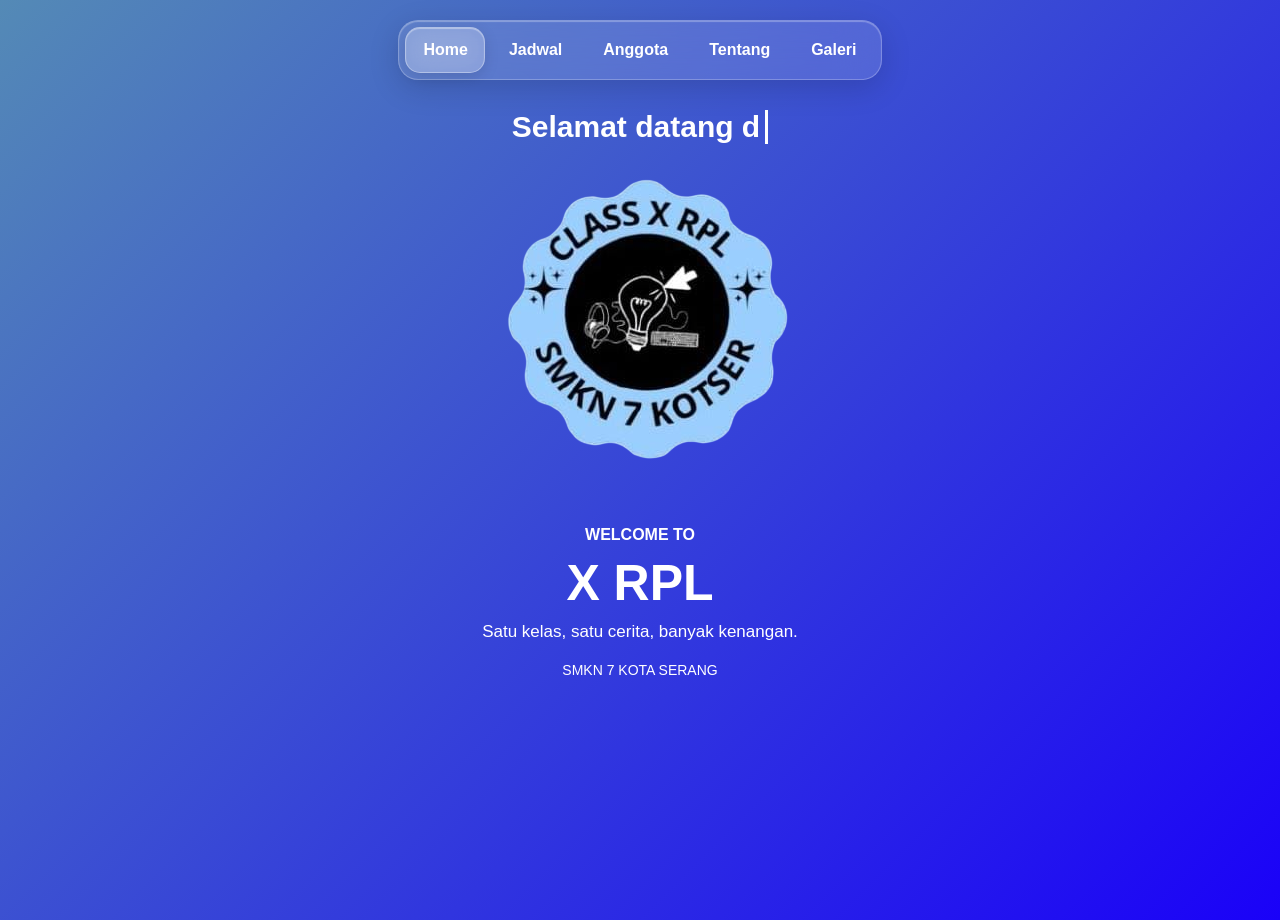
==== index.html @ 3035cce5 "Add files via upload" ====
<!DOCTYPE html>
<html lang="id">
<head>
    <meta charset="UTF-8">
    <meta name="viewport" content="width=device-width, initial-scale=1.0">

    <title>X RPL</title>

    <link rel="stylesheet" href="style.css">
</head>

<body>
  
  <nav class="navbar">

    <!-- LIQUID GLASS -->
    <div class="nav-indicator"></div>

    <!-- MENU -->
    <a href="index.html" class="nav-item active">Home</a>

    <a href="jadwal.html" class="nav-item">Jadwal</a>

    <a href="anggota.html" class="nav-item">Anggota</a>
   
    <a href="tentang.html" class ="nav-item">Tentang</a>

    <a href="galeri.html" class="nav-item">Galeri</a>

</nav>

</nav>
        <div class="typing-container">
    <h1 id="typing-text"></h1>
          </div>
     
     <img src="logo.png">

    <main class="welcome">

        <p class="small-text">WELCOME TO</p>

        <h1>X RPL</h1>

        <p class="description">
            Satu kelas, satu cerita, banyak kenangan.
        </p>

        <p class="school">
         SMKN 7 KOTA SERANG
        </p>

    </main>
        <script src="script.js"></script>
        
 <script>

const nav=document.querySelector(".navbar");
const glass=document.querySelector(".nav-indicator");
const items=document.querySelectorAll(".nav-item");

function move(item){
    glass.style.left=item.offsetLeft+"px";
    glass.style.width=item.offsetWidth+"px";
}

items.forEach(item=>{
    item.addEventListener("click",e=>{

        items.forEach(i=>i.classList.remove("active"));
        item.classList.add("active");

        move(item);
    });
});

window.onload=()=>{
    move(document.querySelector(".active"));
};

</script>
</body>

</body>
</html>
---- style.css ----
* {
    margin: 0;
    padding: 0;
    box-sizing: border-box;
}

body {
    min-height: 100vh;
    text-align: center;
    background: linear-gradient(135deg, #548ab6, #1a01f8);
    font-family: Arial, sans-serif;
}

/* NAVBAR */

.navbar {
    width: 100%;
    min-height: 60px;
    display: flex;
    align-items: center;
    justify-content: space-between;
    padding: 10px 25px;
    background: rgba(0, 0, 0, 0.25);
}

.logo {
    color: rgb(255, 255, 255);
    font-size: 20px;
    font-weight: 900;
    white-space: nowrap;
}

.nav-menu {
    display: flex;
    gap: 20px;
    align-items: center;
}

.nav-menu a {
    color: white;
    text-decoration: none;
    font-size: 14px;
    font-weight: 800;
}

.nav-menu a:hover {
    text-decoration: underline;
}.logo {
    color: white;
    font-size: 20px;
    font-weight: 800;
}

.nav-menu a {
    color: white;
    text-decoration: none;
    font-weight: 800;
}

/* ISI */

.welcome {
    padding-top: 50px;
    color: white;
}

.small-text {
    font-size: 16px;
    font-weight: bold;
}

h1 {
    font-size: 50px;
    font-weight: 900;
    margin: 10px 0;
}

.description {
    font-size: 17px;
}

.school {
    margin-top: 20px;
    font-size: 14px;
}




.wali {
    border: 2px solid white;
    background: rgba(255, 255, 255, 0.25);
    margin-bottom: 20px;
}

.wali h2 {
    font-size: 20px;
    margin-bottom: 8px;
}


.anggota {
    color: white;
}

.anggota h1,
.anggota h2,
.anggota p {
    color: white;
}






/* TENTANG KELAS */

.tentang {
    padding: 50px 20px;
    color: white;
}

.tentang h1 {
    margin-bottom: 10px;
}

.subjudul {
    font-size: 16px;
    margin-bottom: 35px;
}

.info-kelas {
    display: flex;
    flex-direction: column;
    gap: 15px;
    max-width: 500px;
    margin: auto;
}

.info-card {
    padding: 20px;
    border-radius: 15px;
    background: rgba(255, 255, 255, 0.15);
}

.info-card h2 {
    font-size: 18px;
    margin-bottom: 8px;
}

.info-card p {
    font-size: 15px;
}

.deskripsi-kelas {
    max-width: 600px;
    margin: 40px auto 0;
    padding: 25px;
    border-radius: 15px;
    background: rgba(0, 0, 0, 0.15);
}

.deskripsi-kelas h2 {
    margin-bottom: 15px;
}

.deskripsi-kelas p {
    line-height: 1.7;
}

.quote-kelas {
    margin-top: 40px;
    padding: 20px;
    font-size: 18px;
    font-weight: bold;
    font-style: italic;
}
.typing-container h1 {
    color: white;
    font-size: 30px;
    font-weight: 800;
    display: inline-block;
    border-right: 3px solid white;
    padding-right: 5px;

    animation: cursorBlink 0.7s infinite;
}

@keyframes cursorBlink {
    50% {
        border-color: transparent;
    }
}



/* =========================
   JADWAL PELAJARAN
   ========================= */

.jadwal {
    padding: 50px 20px;
    color: white;
}

.jadwal h1 {
    margin-bottom: 10px;
}

.subjudul {
    margin-bottom: 35px;
}

.hari {
    max-width: 600px;
    margin: 0 auto 35px;
}

.hari h2 {
    margin-bottom: 15px;
    font-size: 24px;
}

.jadwal-card {
    display: flex;
    justify-content: space-between;
    align-items: center;
    gap: 15px;

    padding: 18px;
    margin-bottom: 10px;

    border-radius: 15px;
    background: rgba(255, 255, 255, 0.15);
}

.jadwal-card span {
    font-size: 13px;
    opacity: 0.85;
}

.jadwal-card strong {
    font-size: 16px;
    color: white;
}



/* =========================
   LIQUID GLASS NAVBAR
   ========================= */

.navbar {
    position: relative;

    display: flex;
    align-items: center;
    gap: 5px;

    width: fit-content;
    margin: 20px auto;
    padding: 6px;

    /* kaca */
    background: rgba(255, 255, 255, 0.12);
    backdrop-filter: blur(20px);
    -webkit-backdrop-filter: blur(20px);

    /* pinggiran kaca */
    border: 1px solid rgba(255, 255, 255, 0.25);
    border-radius: 20px;

    /* bayangan */
    box-shadow:
        0 8px 30px rgba(0, 0, 0, 0.15),
        inset 0 1px 1px rgba(255, 255, 255, 0.3);
}


/* =========================
   TOMBOL NAVIGASI
   ========================= */

.nav-item {
    position: relative;
    z-index: 2;

    display: block;

    padding: 10px 18px;

    color: white;
    text-decoration: none;
    font-weight: 600;

    border-radius: 15px;

    transition: color 0.3s ease;
}


/* =========================
   LIQUID GLASS YANG BERGERAK
   ========================= */

.nav-indicator {
    position: absolute;
    z-index: 1;

    top: 6px;
    left: 6px;

    width: 0;
    height: calc(100% - 12px);

    border-radius: 15px;

    background: rgba(255, 255, 255, 0.22);

    backdrop-filter: blur(12px);
    -webkit-backdrop-filter: blur(12px);

    border: 1px solid rgba(255, 255, 255, 0.35);

    box-shadow:
        inset 0 1px 1px rgba(255, 255, 255, 0.4),
        0 4px 15px rgba(0, 0, 0, 0.12);

    /* ANIMASI GERAK */
    transition:
        left 0.45s cubic-bezier(.22, 1, .36, 1),
        width 0.45s cubic-bezier(.22, 1, .36, 1);
}


/* =========================
   JADWAL PIKET
   ========================= */

.jadwal-piket {
    max-width: 600px;
    margin: 60px auto 30px;
    padding: 0 20px;
    color: white;
}

.jadwal-piket h1 {
    text-align: center;
    margin-bottom: 10px;
}

.jadwal-piket .subjudul {
    text-align: center;
    margin-bottom: 35px;
}

.piket-hari {
    margin-bottom: 30px;
}

.piket-hari h2 {
    text-align: center;
    margin-bottom: 12px;
    font-size: 22px;
}

.piket-card {
    padding: 18px 20px;
    border-radius: 15px;
    background: rgba(255, 255, 255, 0.15);
}

.piket-card p {
    margin: 8px 0;
    color: white;
    font-size: 16px;
}
/* =========================
   ANGGOTA KELAS
   ========================= */

.anggota-grid {
    max-width: 900px;
    margin: 30px auto;
    padding: 10px;

    display: grid;
    grid-template-columns: repeat(2, 1fr);
    gap: 12px;
}

.nama-box {
    position: relative;

    padding: 16px 12px;

    border-radius: 12px;

    color: white;
    font-size: 14px;
    font-weight: bold;

    text-align: center;

    background: rgba(255, 255, 255, 0.12);

    border: 1px solid rgba(255, 255, 255, 0.25);

    box-shadow:
        0 5px 15px rgba(0, 0, 0, 0.15);

    transition: 0.25s ease;
}

/* garis kecil dekorasi */
.nama-box::before {
    content: "";
    position: absolute;

    top: 0;
    left: 0;

    width: 35px;
    height: 3px;

    border-radius: 10px;

    background: white;
}

/* efek saat disentuh */
.nama-box:hover {
    transform: translateY(-4px) scale(1.02);

    background: rgba(255, 255, 255, 0.22);

    box-shadow:
        0 8px 20px rgba(0, 0, 0, 0.25);
}


/* HP */
@media (max-width: 600px) {

    .anggota-grid {
        grid-template-columns: 1fr;
        padding: 5px;
    }

    .nama-box {
    position: relative;

    padding: 15px 18px;

    border-radius: 12px;

    color: white;
    font-size: 14px;
    font-weight: bold;

    /* nomor dan nama lurus dari kiri */
    text-align: left;

    background: rgba(255, 255, 255, 0.12);

    border: 1px solid rgba(255, 255, 255, 0.25);

    box-shadow: 0 5px 15px rgba(0, 0, 0, 0.15);

    transition: 0.25s ease;
    }

}

/* =========================
   GALERI
========================= */

.gallery {
    padding: 20px;
}


/* =========================
   KOTAK TAMBAH FOTO
========================= */

.upload-box {
    width: 180px;
    height: 180px;

    margin: 0 auto 25px auto;

    border: 2px dashed white;
    border-radius: 18px;

    display: flex;
    justify-content: center;
    align-items: center;

    cursor: pointer;

    background: rgba(255, 255, 255, 0.08);

    box-sizing: border-box;
}


/* Logo + */

.upload-box span {
    font-size: 90px;
    color: white;
    font-weight: bold;
    line-height: 1;
}


/* =========================
   FOTO-FOTO
========================= */

.gallery-photo {
    width: 370px;
    height: 300px;

    object-fit: cover;

    border-radius: 18px;

    flex-shrink: 0;

    display: block;
}


/* Container foto dibuat menyamping */

.gallery {
    display: block;
}


/* =========================
   AREA FOTO HORIZONTAL
========================= */

#photo-list {
    display: flex;

    gap: 20px;

    overflow-x: auto;

    overflow-y: hidden;

    padding-bottom: 20px;

    -webkit-overflow-scrolling: touch;

    scroll-behavior: smooth;
}


/* Scrollbar */

#photo-list::-webkit-scrollbar {
    height: 20px;
}

#photo-list::-webkit-scrollbar-thumb {
    background: rgba(255, 255, 255, 0.4);
    border-radius: 10px;
}
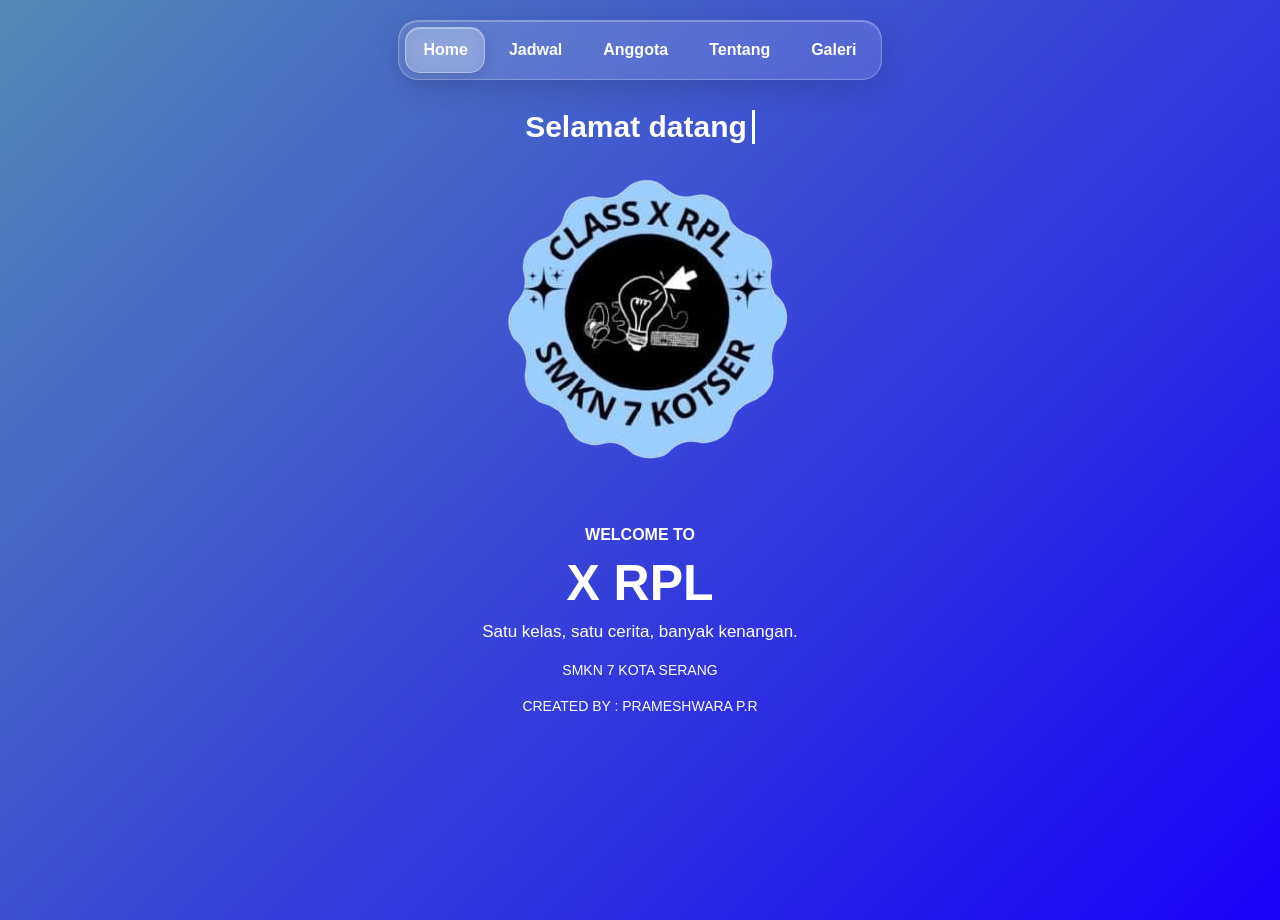
==== commit 25a46e61: "Add files via upload" ====
--- a/index.html
+++ b/index.html
@@ -50,6 +50,11 @@
          SMKN 7 KOTA SERANG
         </p>
 
+          <p class="school">
+      CREATED BY : PRAMESHWARA P.R
+        </p>
+
+
     </main>
         <script src="script.js"></script>
         
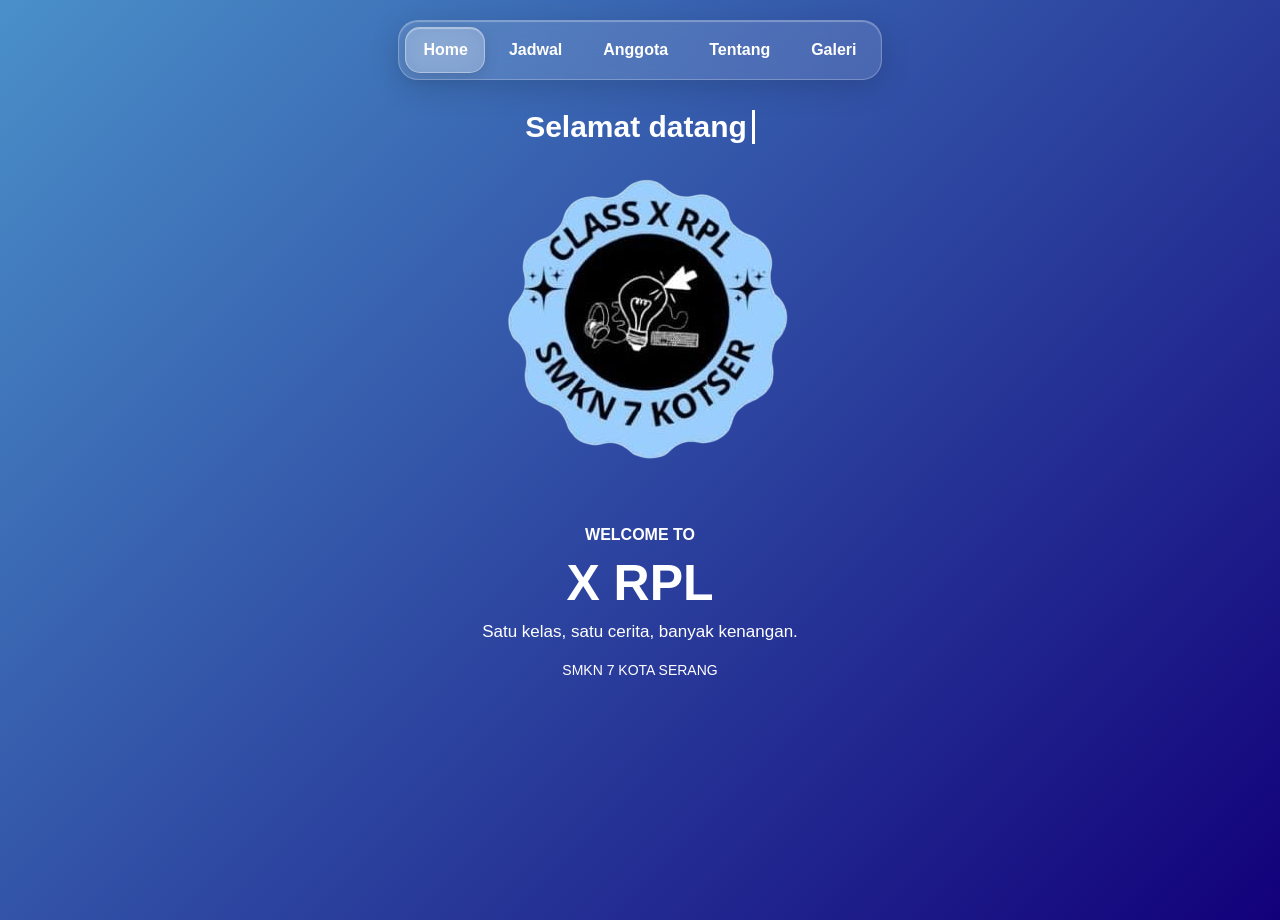
==== commit 23fb964e: "Add files via upload" ====
--- a/index.html
+++ b/index.html
@@ -50,10 +50,6 @@
          SMKN 7 KOTA SERANG
         </p>
 
-          <p class="school">
-      CREATED BY : PRAMESHWARA P.R
-        </p>
-
 
     </main>
         <script src="script.js"></script>
--- a/style.css
+++ b/style.css
@@ -7,7 +7,7 @@
 body {
     min-height: 100vh;
     text-align: center;
-    background: linear-gradient(135deg, #548ab6, #1a01f8);
+    background: linear-gradient(135deg, #4a90c9, #12007a);
     font-family: Arial, sans-serif;
 }
 
@@ -94,8 +94,8 @@
 }
 
 .wali h2 {
-    font-size: 20px;
-    margin-bottom: 8px;
+    font-size: 50px;
+    margin-bottom: 5px;
 }
 
 
@@ -175,6 +175,7 @@
     font-size: 18px;
     font-weight: bold;
     font-style: italic;
+    color: white;
 }
 .typing-container h1 {
     color: white;
@@ -572,4 +573,91 @@
 #photo-list::-webkit-scrollbar-thumb {
     background: rgba(255, 255, 255, 0.4);
     border-radius: 10px;
+}
+
+/* gambar muter2 */
+
+.caraousel{
+    margin: 150px auto;
+    width: 100%;
+    border:0px solid red;
+    display: flex;
+    overflow-y: auto;
+   
+}
+
+.caraousel::-webkit-scrollbar{
+    display: none;
+}
+
+.group{
+    display: flex;
+    align-items: center;
+    justify-content: center;
+    gap: 1em;
+    animation: spin 20s infinite linear;
+    padding-right: 1em;
+    
+}
+
+.card {
+    flex: 0 0 300px; /* Matches image width */
+    height: 200px;   /* Matches image height (removes the 136px extra gap) */
+    padding: 0;
+    background: none;
+    border-radius: 1em;
+    overflow: hidden; /* Ensures rounded corners clip the image cleanly */
+}
+
+.card img {
+    display: block; /* Removes tiny default bottom space under inline images */
+    width: 100%;
+    height: 100%;
+    object-fit: cover; /* Prevents image stretching */
+}
+
+.caraousel1{
+    margin: 150px auto;
+    width: 100%;
+    border:0px solid red;
+    display: flex;
+    overflow-y: auto;
+   
+}
+
+.caraousel1::-webkit-scrollbar{
+    display: none;
+}
+
+.group1{
+    display: flex;
+    align-items: center;
+    justify-content: center;
+    gap: 1em;
+    animation: spin 20s infinite linear reverse;
+    padding-right: 1em;
+    
+}
+
+.card1 {
+    flex: 0 0 300px; /* Matches image width */
+    height: 200px;   /* Matches image height (removes the 136px extra gap) */
+    padding: 0;
+    background: none;
+    border-radius: 1em;
+    overflow: hidden; /* Ensures rounded corners clip the image cleanly */
+}
+
+.card1 img {
+    display: block; /* Removes tiny default bottom space under inline images */
+    width: 100%;
+    height: 100%;
+    object-fit: cover; /* Prevents image stretching */
+}
+
+
+
+@keyframes spin {
+ from {translate: 0;}
+ to{translate: -100%;}
 }
